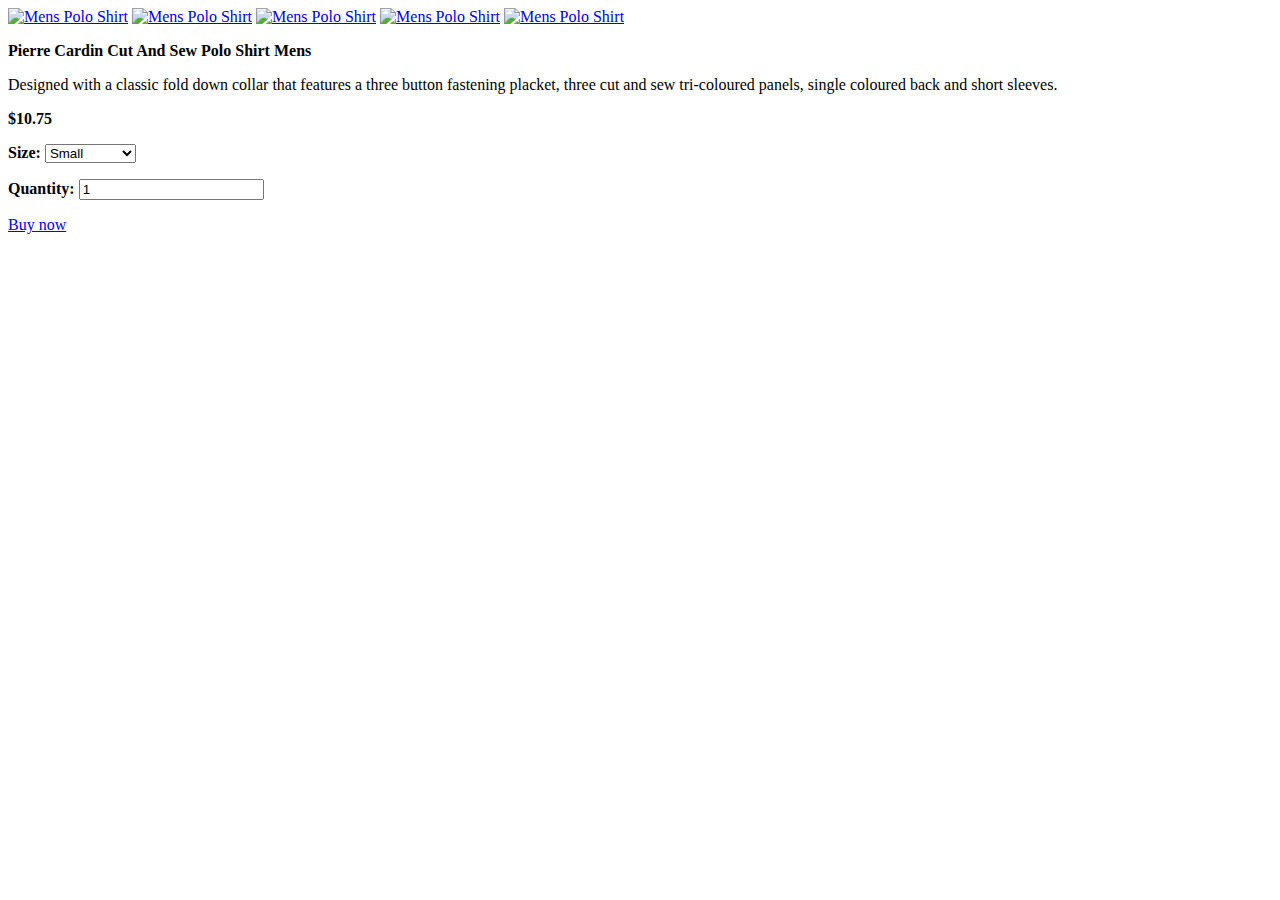
==== index.html @ 4677e267 "Update index.html" ====
<!DOCTYPE html>
<html>
  <head>
<meta name="viewport" content="width=device-width, initial-scale=1.0">

    <title>Item Viewer</title>
    <link rel="stylesheet" href="css/style.css" />
  </head>
  <body>
    <section class="page panel">
      <div class="gallery">
        <div id="photo-viewer"></div>
        <div id="thumbnails">
          <a href="img/photo-1.jpg" class="thumb active" title="Pierre Cardin"><img src="img/thumb-1.jpg" alt="Mens Polo Shirt" /></a>
          <a href="img/photo-2.jpg" class="thumb" title="Pierre Cardin"><img src="img/thumb-2.jpg" alt="Mens Polo Shirt" /></a>
          <a href="img/photo-3.jpg" class="thumb" title="Pierre Cardin"><img src="img/thumb-3.jpg" alt="Mens Polo Shirt" /></a>
          <a href="img/photo-4.jpg" class="thumb" title="Pierre Cardin"><img src="img/thumb-4.jpg" alt="Mens Polo Shirt" /></a>
          <a href="img/photo-5.jpg" class="thumb" title="Pierre Cardin"><img src="img/thumb-5.jpg" alt="Mens Polo Shirt" /></a>
        </div>
      </div>
      <div class="description">
        <p class="standfirst">
          <strong>Pierre Cardin Cut And Sew Polo Shirt Mens</strong>
        </p>
        <p>
          Designed with a classic fold down collar that features a three button fastening placket, three cut and sew tri-coloured panels, single coloured back and short sleeves.
        </p>
        <p><strong>$10.75</strong></p>
        <form action="#">
        <p><strong>Size:</strong>
          <select class="choice">
            <option value="Small" selected>Small</option>
            <option value="Medium">Medium</option>
            <option value="Large">Large</option>
            <option value="Extra Large">Extra Large</option>
            <option value="XX Large">XX Large</option>
          </select>
        </p>
        <p><strong>Quantity:</strong> <input class="choice" id="number" type="number" value="1" />
        </p>
      </form>
        <a href="#" id="buy">Buy now</a>
      </div>
    </section>

    <script src="js/jquery-3.4.1.min.js"></script>
    <script src="js/viewer.js"></script>
  </body>
</html>
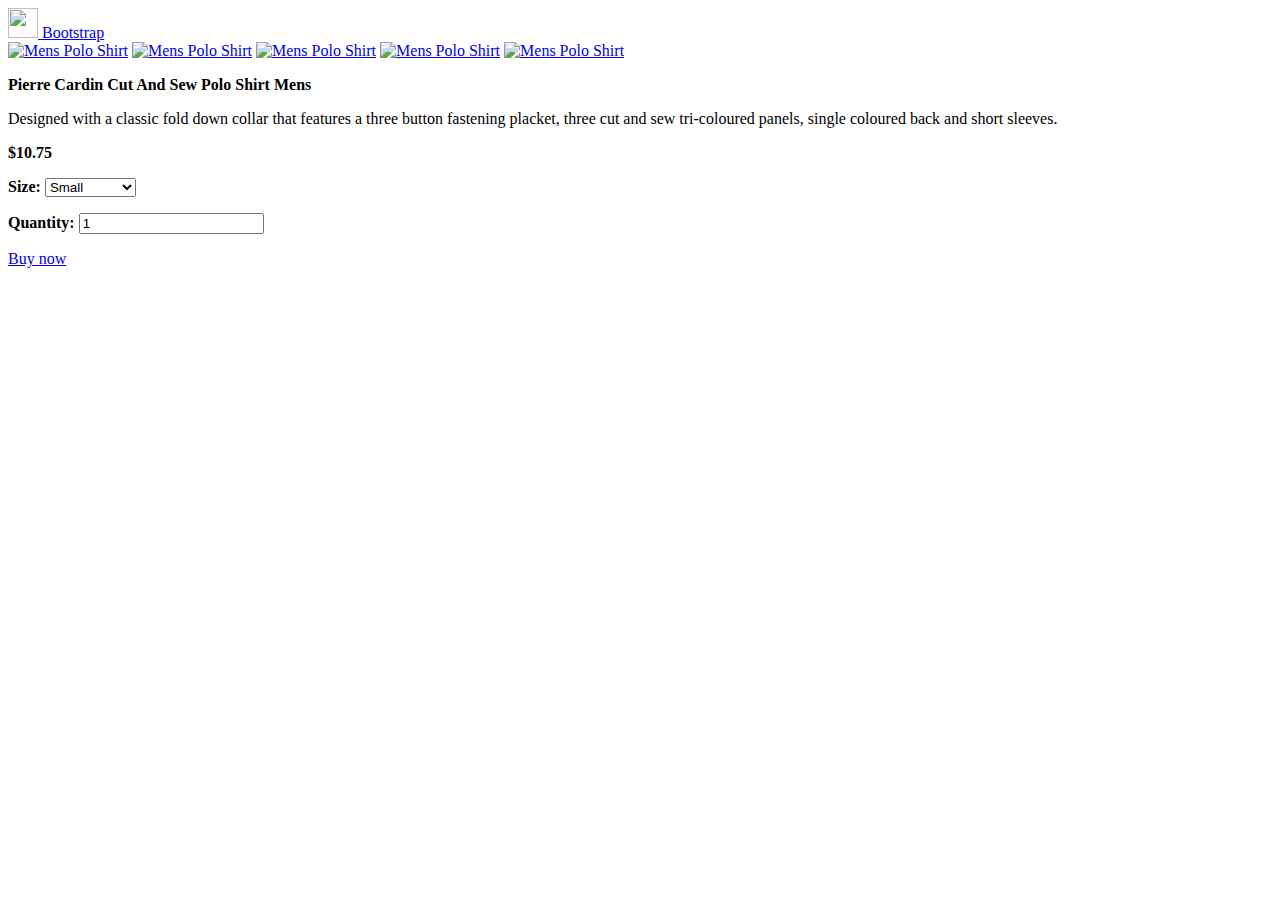
==== commit 142fc6b6: "Update index.html" ====
--- a/index.html
+++ b/index.html
@@ -5,8 +5,16 @@
 
     <title>Item Viewer</title>
     <link rel="stylesheet" href="css/style.css" />
+    <link rel="stylesheet" href="https://cdn.jsdelivr.net/npm/bootstrap@4.5.3/dist/css/bootstrap.min.css" integrity="sha384-TX8t27EcRE3e/ihU7zmQxVncDAy5uIKz4rEkgIXeMed4M0jlfIDPvg6uqKI2xXr2" crossorigin="anonymous">
   </head>
   <body>
+    <!-- Image and text -->
+<nav class="navbar navbar-light bg-light">
+  <a class="navbar-brand" href="#">
+    <img src="/docs/4.5/assets/brand/bootstrap-solid.svg" width="30" height="30" class="d-inline-block align-top" alt="" loading="lazy">
+    Bootstrap
+  </a>
+</nav>
     <section class="page panel">
       <div class="gallery">
         <div id="photo-viewer"></div>
@@ -42,7 +50,9 @@
         <a href="#" id="buy">Buy now</a>
       </div>
     </section>
-
+<script src="https://code.jquery.com/jquery-3.5.1.slim.min.js" integrity="sha384-DfXdz2htPH0lsSSs5nCTpuj/zy4C+OGpamoFVy38MVBnE+IbbVYUew+OrCXaRkfj" crossorigin="anonymous"></script>
+<script src="https://cdn.jsdelivr.net/npm/popper.js@1.16.1/dist/umd/popper.min.js" integrity="sha384-9/reFTGAW83EW2RDu2S0VKaIzap3H66lZH81PoYlFhbGU+6BZp6G7niu735Sk7lN" crossorigin="anonymous"></script>
+<script src="https://cdn.jsdelivr.net/npm/bootstrap@4.5.3/dist/js/bootstrap.min.js" integrity="sha384-w1Q4orYjBQndcko6MimVbzY0tgp4pWB4lZ7lr30WKz0vr/aWKhXdBNmNb5D92v7s" crossorigin="anonymous"></script>
     <script src="js/jquery-3.4.1.min.js"></script>
     <script src="js/viewer.js"></script>
   </body>
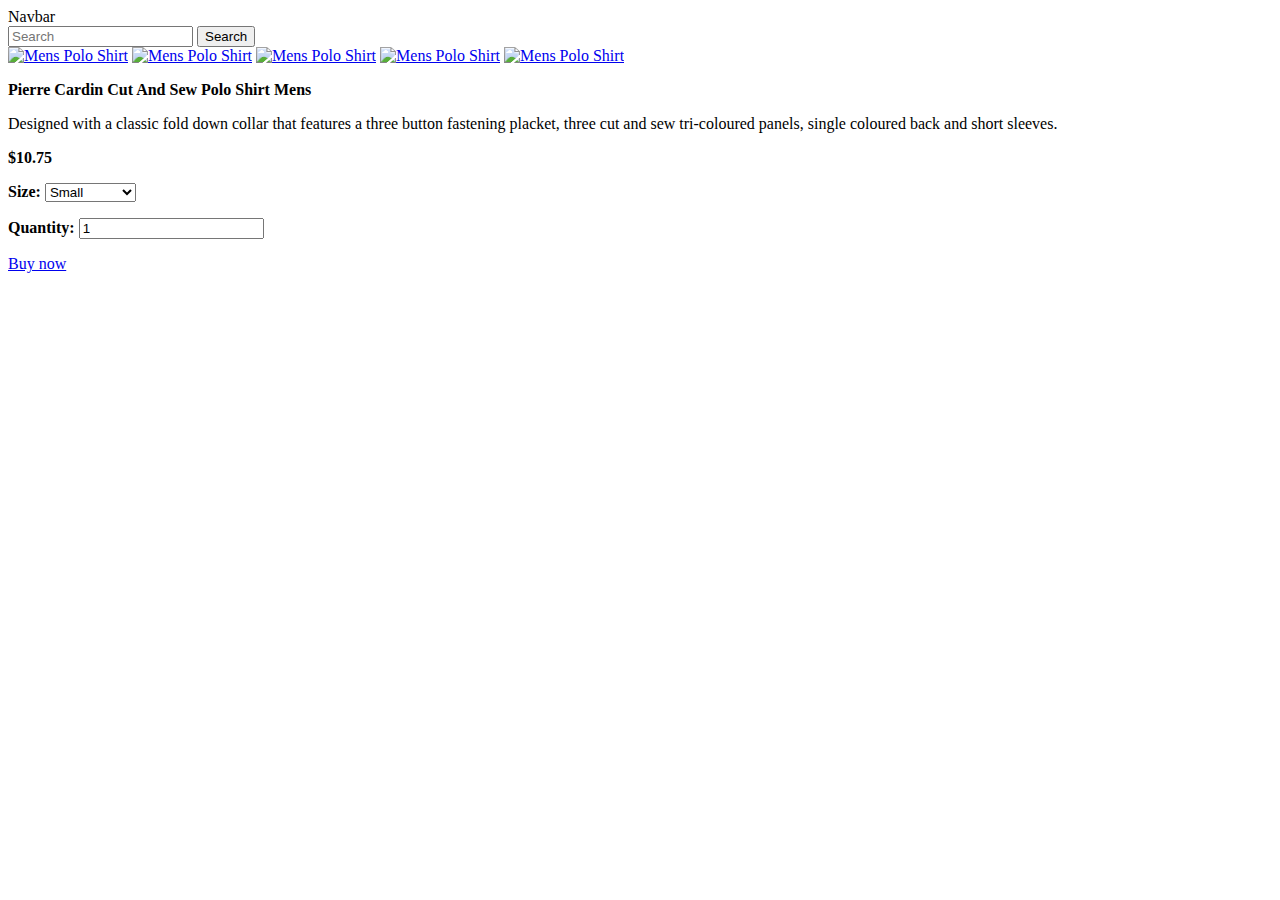
==== commit 97b028c8: "Update index.html" ====
--- a/index.html
+++ b/index.html
@@ -7,14 +7,15 @@
     <link rel="stylesheet" href="css/style.css" />
     <link rel="stylesheet" href="https://cdn.jsdelivr.net/npm/bootstrap@4.5.3/dist/css/bootstrap.min.css" integrity="sha384-TX8t27EcRE3e/ihU7zmQxVncDAy5uIKz4rEkgIXeMed4M0jlfIDPvg6uqKI2xXr2" crossorigin="anonymous">
   </head>
+ <nav class="navbar navbar-dark bg-primary">
+  <a class="navbar-brand">Navbar</a>
+  <form class="form-inline">
+    <input class="form-control mr-sm-2" type="search" placeholder="Search" aria-label="Search">
+    <button class="btn btn-outline-success my-2 my-sm-0" type="submit">Search</button>
+  </form>
+</nav>
   <body>
-    <!-- Image and text -->
-<nav class="navbar navbar-light bg-light">
-  <a class="navbar-brand" href="#">
-    <img src="/docs/4.5/assets/brand/bootstrap-solid.svg" width="30" height="30" class="d-inline-block align-top" alt="" loading="lazy">
-    Bootstrap
-  </a>
-</nav>
+    
     <section class="page panel">
       <div class="gallery">
         <div id="photo-viewer"></div>
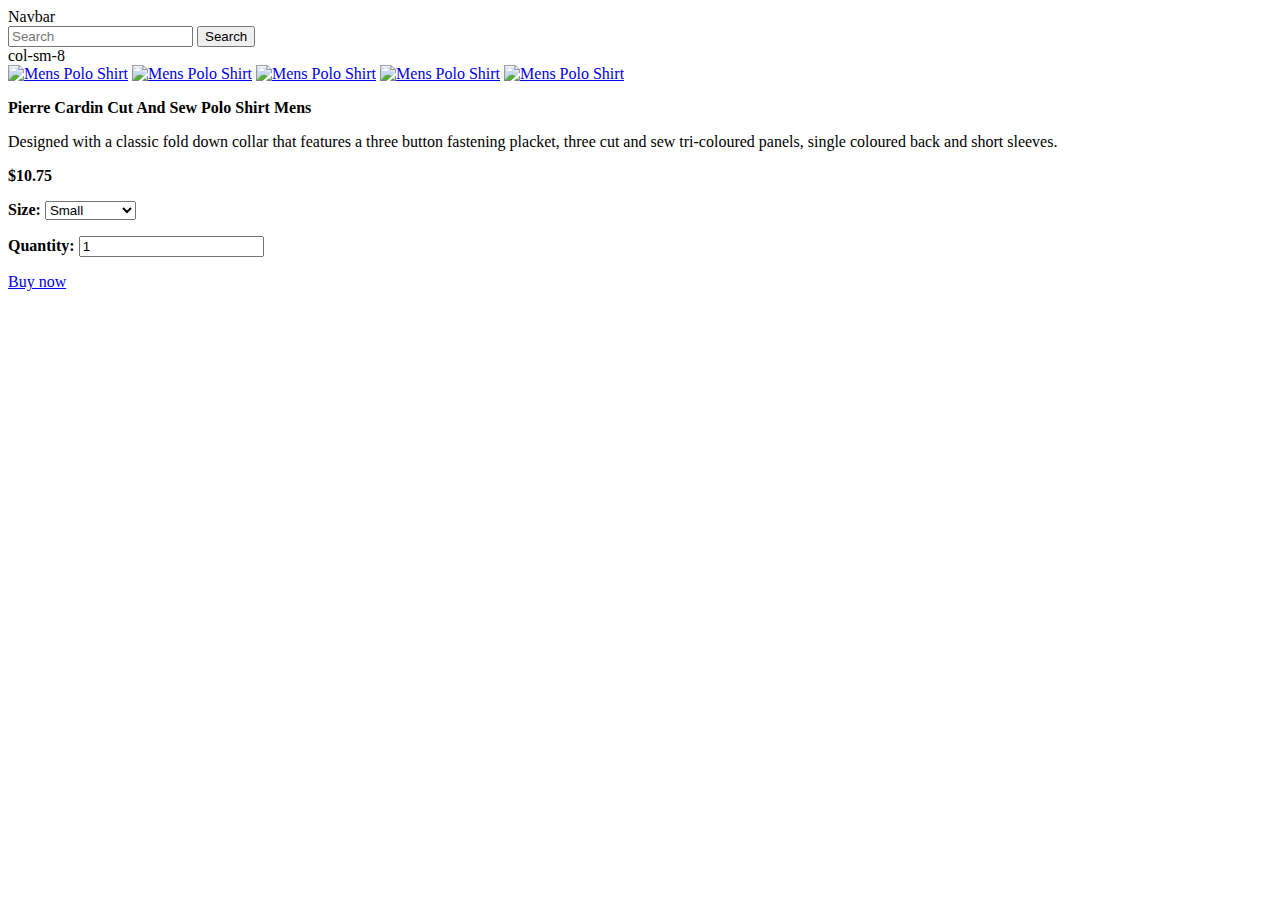
==== commit a73a6700: "Update index.html" ====
--- a/index.html
+++ b/index.html
@@ -16,7 +16,11 @@
 </nav>
   <body>
     
-    <section class="page panel">
+    
+    <div class="container">
+  <div class="row">
+    <div class="col-sm-4">col-sm-8</div>
+    <div class="col-sm-8"><section class="page panel">
       <div class="gallery">
         <div id="photo-viewer"></div>
         <div id="thumbnails">
@@ -50,7 +54,10 @@
       </form>
         <a href="#" id="buy">Buy now</a>
       </div>
-    </section>
+    </section></div>
+  </div>
+    
+    
 <script src="https://code.jquery.com/jquery-3.5.1.slim.min.js" integrity="sha384-DfXdz2htPH0lsSSs5nCTpuj/zy4C+OGpamoFVy38MVBnE+IbbVYUew+OrCXaRkfj" crossorigin="anonymous"></script>
 <script src="https://cdn.jsdelivr.net/npm/popper.js@1.16.1/dist/umd/popper.min.js" integrity="sha384-9/reFTGAW83EW2RDu2S0VKaIzap3H66lZH81PoYlFhbGU+6BZp6G7niu735Sk7lN" crossorigin="anonymous"></script>
 <script src="https://cdn.jsdelivr.net/npm/bootstrap@4.5.3/dist/js/bootstrap.min.js" integrity="sha384-w1Q4orYjBQndcko6MimVbzY0tgp4pWB4lZ7lr30WKz0vr/aWKhXdBNmNb5D92v7s" crossorigin="anonymous"></script>
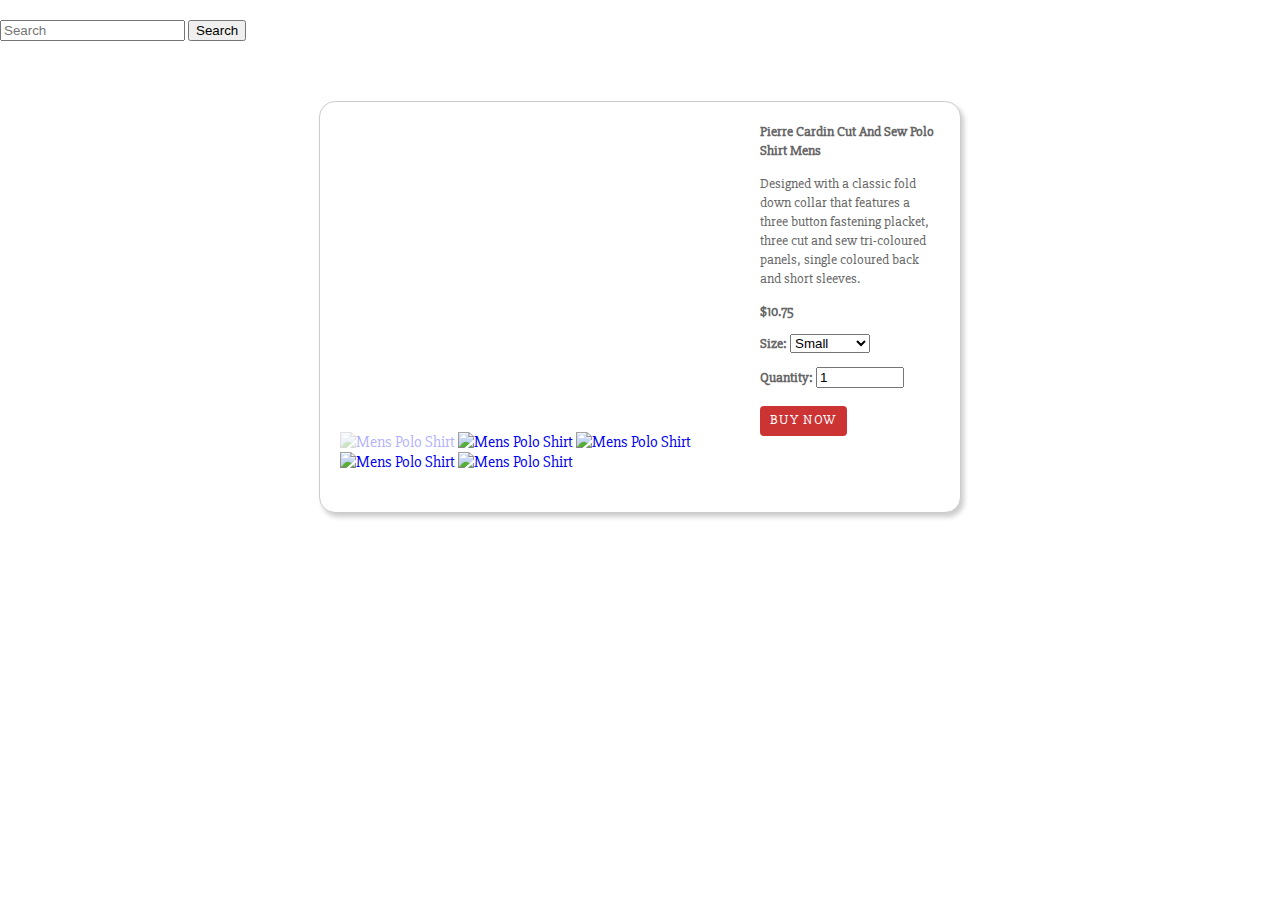
==== commit b6e0c0cc: "Update index.html" ====
--- a/index.html
+++ b/index.html
@@ -7,16 +7,16 @@
     <link rel="stylesheet" href="css/style.css" />
     <link rel="stylesheet" href="https://cdn.jsdelivr.net/npm/bootstrap@4.5.3/dist/css/bootstrap.min.css" integrity="sha384-TX8t27EcRE3e/ihU7zmQxVncDAy5uIKz4rEkgIXeMed4M0jlfIDPvg6uqKI2xXr2" crossorigin="anonymous">
   </head>
- <nav class="navbar navbar-dark bg-primary">
+ 
+  <body>
+    <nav class="navbar navbar-dark bg-primary">
   <a class="navbar-brand">Navbar</a>
   <form class="form-inline">
     <input class="form-control mr-sm-2" type="search" placeholder="Search" aria-label="Search">
     <button class="btn btn-outline-success my-2 my-sm-0" type="submit">Search</button>
   </form>
 </nav>
-  <body>
-    
-    
+<br/><br/>    
     <div class="container">
   <div class="row">
     <div class="col-sm-4">col-sm-8</div>
--- a/css/style.css
+++ b/css/style.css
@@ -0,0 +1,88 @@
+  @import url(https://fonts.googleapis.com/css?family=Slabo+27px&display=swap);
+
+  body {
+    font-family: 'Slabo 27px', serif;
+    background-image: url("../img/background-t-shirt.png");
+    background-repeat: repeat;
+    color: #fff;
+    margin: 0;
+    padding: 0px 0;}
+
+  .page {
+    max-width: 640px;
+    margin: 0 auto 30px auto;}
+
+  .panel {
+    background-color: #fff;
+    color: #666;
+    box-shadow: 3px 4px 5px rgba(0, 0, 0, 0.2);
+    overflow: auto;
+    border-radius: 1em;
+    border: 1px solid #ccc;}
+
+  p {
+    font-family: 'Slabo 27px', serif;
+    line-height: 1.4em;}
+
+  a {
+      text-decoration: none;}
+
+  .choice {
+    width: 80px;}
+
+  /********** MAIN PICTURE **********/
+  #photo-viewer {
+    position: relative;
+    height: 300px;
+    overflow: hidden;}
+
+  #photo-viewer.is-loading:after {
+    content: url('../img/load.gif');
+    position: absolute;
+    top: 0;
+    left: 0;}
+
+  #photo-viewer img {
+    position: absolute;
+    max-width: 100%;
+    max-height: 100%;
+    top: 50%;
+    left: 50%;}
+
+  /********** THUMBNAILS **********/
+  #thumbnails {
+    margin: 10px 5px 0 0;
+    height: 60px;}
+
+  a.active {
+    opacity: 0.3;}
+
+  /********** PARTS OF PAGES **********/
+  .gallery{
+    width: 400px;
+    padding: 20px;
+    float: left;}
+
+  .description {
+    width: 180px;
+    float: right;
+    padding: 20px 20px 0 0;
+    font-size: 85%;
+    line-height: 1em;}
+
+  .standfirst {
+    margin: 0;}
+
+  /********** BUY BUTTON **********/
+  a#buy {
+    background-color: #cc3333;
+    color: #ffffff;
+    border: none;
+    border-radius: 4px;
+    padding: 7px 10px 9px 10px;
+    margin: 5px 0 20px 0;
+    float: left;
+    letter-spacing: 0.1em;
+    text-transform: uppercase;}
+
+  a#buy:hover {background-color: #333;}
